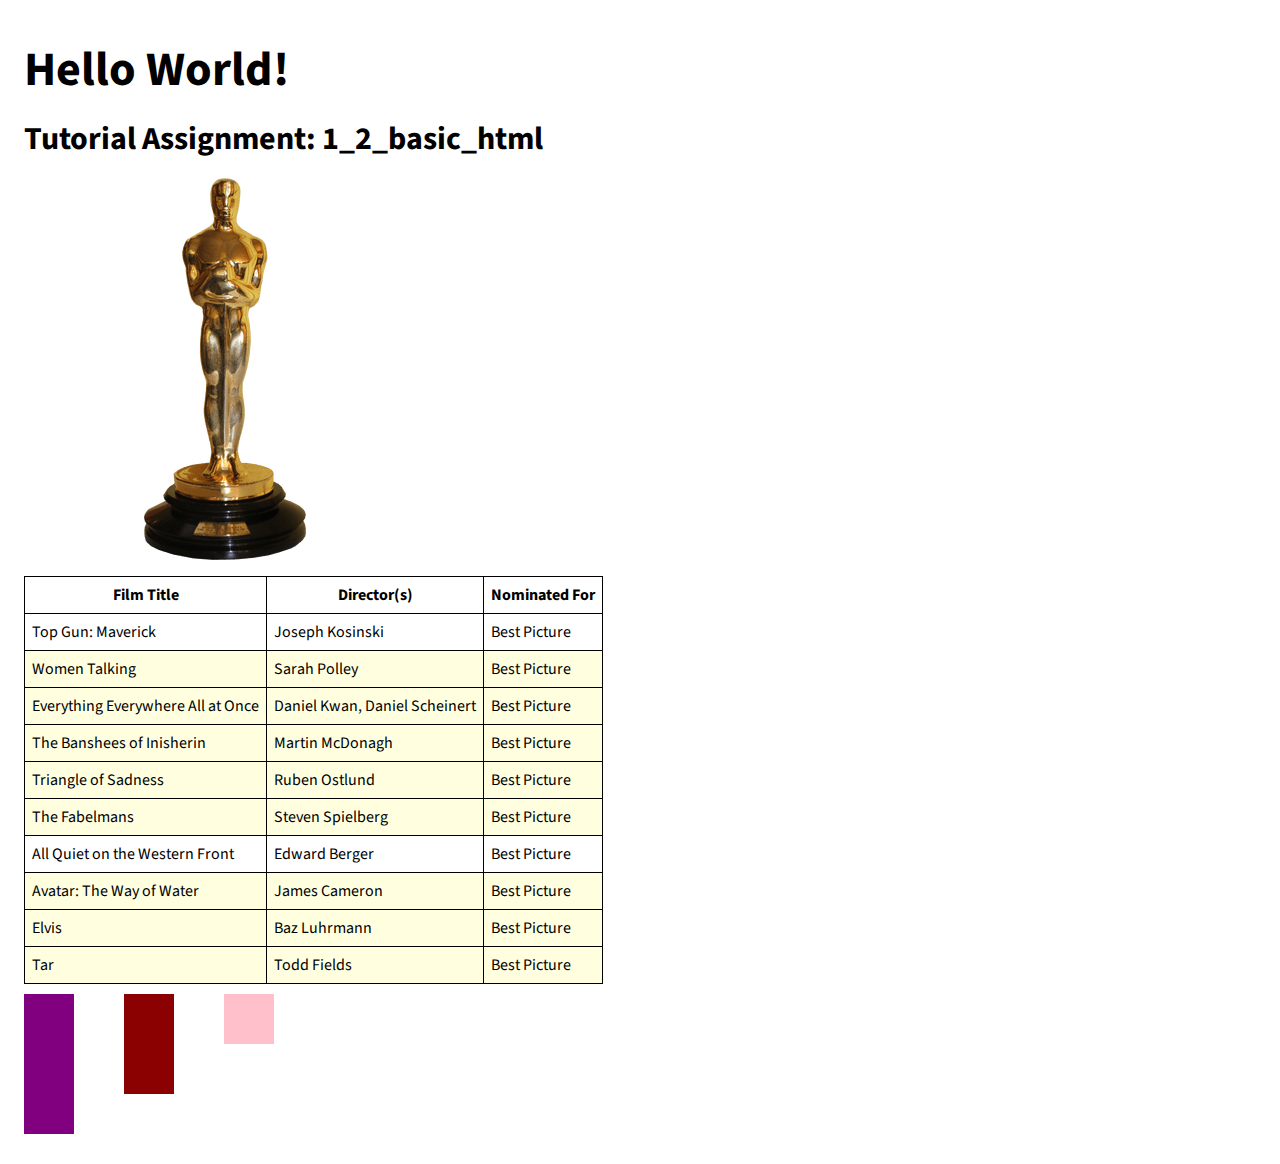
==== 1_2_basic_html/index.html @ 0abcc7c9 "assignment 1_2 done" ====
<!DOCTYPE html>
<head>
  <meta charset="utf-8">
  <title>Interactive Data Visualization Tutorial</title>
  <link rel="stylesheet" href="https://fonts.googleapis.com/css?family=Source+Sans+Pro">
  <link rel="stylesheet" href="./style.css">
</head>
<body>
  <h1>Hello World!</h1>
  <h3>Tutorial Assignment: 1_2_basic_html </h3>
  
  <img src="oscar transparent.png">

  <table>
    <head>
        <tr>
          <th>Film Title</th>
          <th>Director(s)</th>
          <th>Nominated For</th>
        </tr>
        <tr>
          <td>Top Gun: Maverick</td>
          <td>Joseph Kosinski</td>
          <td>Best Picture</td>
        </tr>
        <tr class="seen">
          <td>Women Talking</td>
          <td>Sarah Polley</td>
          <td>Best Picture</td>
        </tr>
        <tr class="seen">
          <td>Everything Everywhere All at Once</td>
          <td>Daniel Kwan, Daniel Scheinert</td>
          <td>Best Picture</td>
        </tr>
        <tr class="seen">
          <td>The Banshees of Inisherin</td>
          <td>Martin McDonagh</td>
          <td>Best Picture</td>
        </tr>
        <tr class="seen">
          <td>Triangle of Sadness</td>
          <td>Ruben Ostlund</td>
          <td>Best Picture</td>
        </tr>
        <tr class="seen">
          <td>The Fabelmans</td>
          <td>Steven Spielberg</td>
          <td>Best Picture</td>
        </tr>
        <tr>
          <td>All Quiet on the Western Front</td>
          <td>Edward Berger</td>
          <td>Best Picture</td>
        </tr>
        <tr class="seen">
          <td>Avatar: The Way of Water</td>
          <td>James Cameron</td>
          <td>Best Picture</td>
        </tr>
        <tr class="seen">
          <td>Elvis</td>
          <td>Baz Luhrmann</td>
          <td>Best Picture</td>
        </tr>
        <tr class="seen">
          <td>Tar</td>
          <td>Todd Fields</td>
          <td>Best Picture</td>
        </tr>
    </head>
    
  </table>
  <svg>
    <rect y="10" width="50" height="200" style="fill:purple"/>
    <rect x="100" y="10" width="50" height="100" style="fill:darkred"/>
    <rect x="200" y="10" width="50" height="50" style="fill:pink"/>
  </svg>
</body>
</html>
---- 1_2_basic_html/style.css ----
body {
  font-family: "Source Sans Pro", sans-serif;
  font-size: 16px;
  padding: 1em;
}

h1 {
  font-size: 3em;
  margin: 0.25em 0;
}

h3 {
  font-size: 2em;
  margin: 0.25em 0;
}

p {
  font-size: 1em;
}
table, th, td {
  border: 1px solid black;
  border-collapse: collapse;
}
th, td {
  padding: 7px;
}

.seen{
  background-color:lightyellow
}
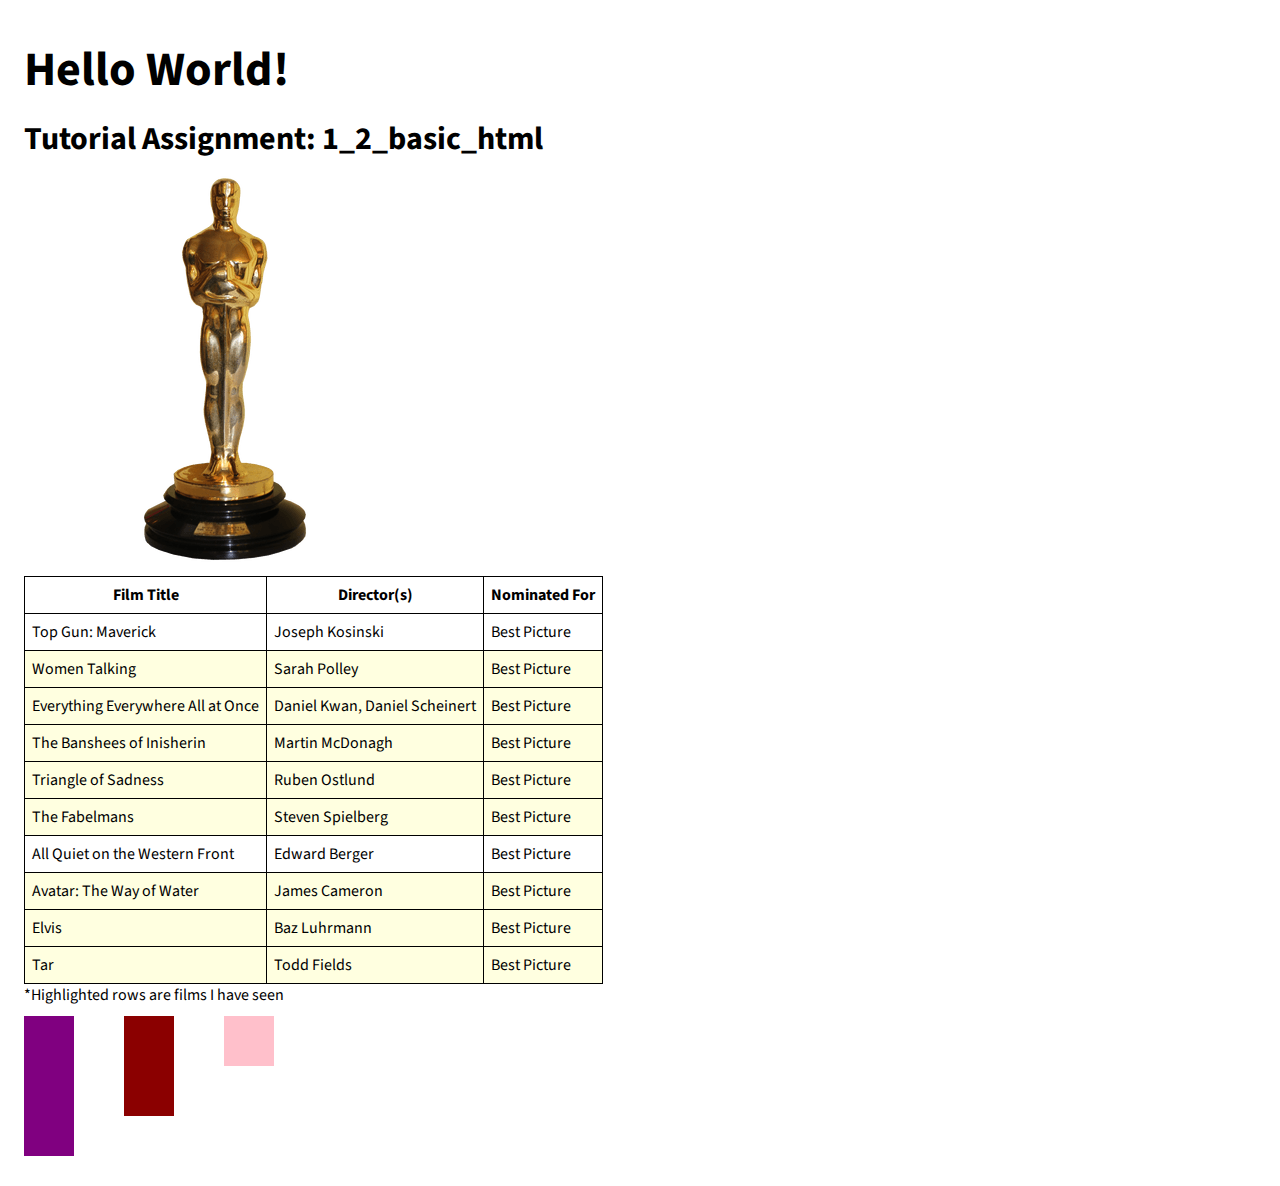
==== commit 7a23a7f8: "tutorial 1 done" ====
--- a/1_2_basic_html/index.html
+++ b/1_2_basic_html/index.html
@@ -72,6 +72,9 @@
     </head>
     
   </table>
+
+  <div>*Highlighted rows are films I have seen</div>
+
   <svg>
     <rect y="10" width="50" height="200" style="fill:purple"/>
     <rect x="100" y="10" width="50" height="100" style="fill:darkred"/>
